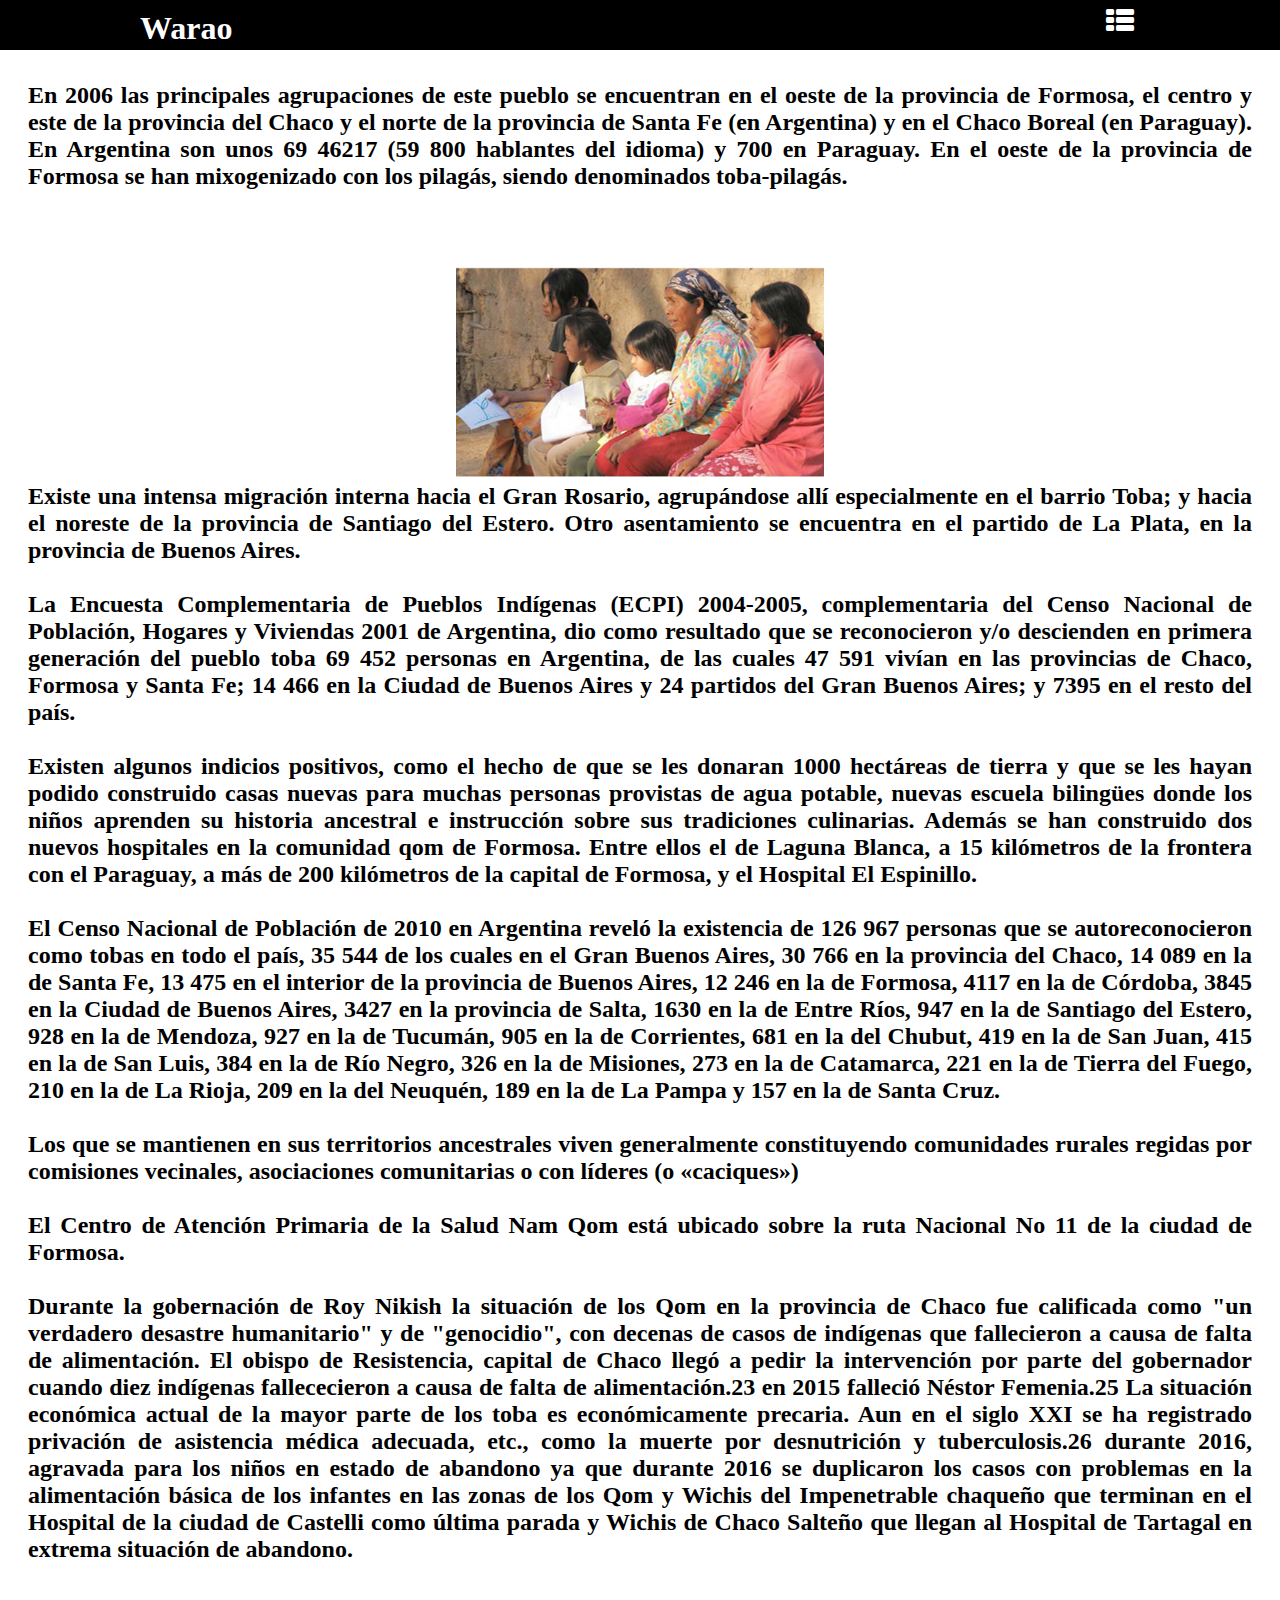
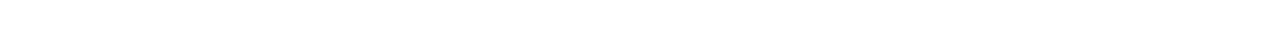
==== situacion.html @ e8452239 "Add files via upload" ====
<!DOCTYPE html>
<html>
	<head>
		<meta charset="utf-8">
		<title>Actual</title>
		<link rel="stylesheet" type="text/css" href="css/fontello.css">
		<link rel="stylesheet" type="text/css" href="css/menu.css">
		<link rel="stylesheet" type="text/css" href="css/ejemplo.css">
	</head>
	<body>
		<header>
				<div class="contenedor">
					<h1>Warao</h1>
					<input type="checkbox" id="menu-bar">
					<label class="icon-th-list" for="menu-bar"></label>
					<nav class="menu">
						<!--a, sirve para colocar link que llamen a otra dirección-->
						<a href="Toba.html">Atrás</a>
					</nav>
				</div>
		</header>

		<section>
		
		</section>
		<section id="ejemplo">
			<br><br><br>
			<h2>
				En 2006 las principales agrupaciones de este pueblo se encuentran en el oeste de la provincia de Formosa, el centro y este de la provincia del Chaco y el norte de la provincia de Santa Fe (en Argentina) y en el Chaco Boreal (en Paraguay). En Argentina son unos 69 46217​ (59 800 hablantes del idioma) y 700 en Paraguay. En el oeste de la provincia de Formosa se han mixogenizado con los pilagás, siendo denominados toba-pilagás. <br><br>
				<center>
				<img style="width: 30%; margin-top: 50px;"src="img/t4.jpg" alt="">
			</center>

Existe una intensa migración interna hacia el Gran Rosario, agrupándose allí especialmente en el barrio Toba; y hacia el noreste de la provincia de Santiago del Estero. Otro asentamiento se encuentra en el partido de La Plata, en la provincia de Buenos Aires. <br><br>

La Encuesta Complementaria de Pueblos Indígenas (ECPI) 2004-2005, complementaria del Censo Nacional de Población, Hogares y Viviendas 2001 de Argentina, dio como resultado que se reconocieron y/o descienden en primera generación del pueblo toba 69 452 personas en Argentina, de las cuales 47 591 vivían en las provincias de Chaco, Formosa y Santa Fe; 14 466 en la Ciudad de Buenos Aires y 24 partidos del Gran Buenos Aires; y 7395 en el resto del país. <br><br>

Existen algunos indicios positivos, como el hecho de que se les donaran 1000 hectáreas de tierra y que se les hayan podido construido casas nuevas para muchas personas provistas de agua potable, nuevas escuela bilingües donde los niños aprenden su historia ancestral e instrucción sobre sus tradiciones culinarias. Además se han construido dos nuevos hospitales en la comunidad qom de Formosa. Entre ellos el de Laguna Blanca, a 15 kilómetros de la frontera con el Paraguay, a más de 200 kilómetros de la capital de Formosa, y el Hospital El Espinillo. <br><br>

El Censo Nacional de Población de 2010 en Argentina reveló la existencia de 126 967 personas que se autoreconocieron como tobas en todo el país, 35 544 de los cuales en el Gran Buenos Aires, 30 766 en la provincia del Chaco, 14 089 en la de Santa Fe, 13 475 en el interior de la provincia de Buenos Aires, 12 246 en la de Formosa, 4117 en la de Córdoba, 3845 en la Ciudad de Buenos Aires, 3427 en la provincia de Salta, 1630 en la de Entre Ríos, 947 en la de Santiago del Estero, 928 en la de Mendoza, 927 en la de Tucumán, 905 en la de Corrientes, 681 en la del Chubut, 419 en la de San Juan, 415 en la de San Luis, 384 en la de Río Negro, 326 en la de Misiones, 273 en la de Catamarca, 221 en la de Tierra del Fuego, 210 en la de La Rioja, 209 en la del Neuquén, 189 en la de La Pampa y 157 en la de Santa Cruz. <br><br>

Los que se mantienen en sus territorios ancestrales viven generalmente constituyendo comunidades rurales regidas por comisiones vecinales, asociaciones comunitarias o con líderes (o «caciques») <br><br>

El Centro de Atención Primaria de la Salud Nam Qom está ubicado sobre la ruta Nacional No 11 de la ciudad de Formosa. <br><br>

Durante la gobernación de Roy Nikish la situación de los Qom en la provincia de Chaco fue calificada como "un verdadero desastre humanitario" y de "genocidio", con decenas de casos de indígenas que fallecieron a causa de falta de alimentación. El obispo de Resistencia, capital de Chaco llegó a pedir la intervención por parte del gobernador cuando diez indígenas fallececieron a causa de falta de alimentación.23​ en 2015 falleció Néstor Femenia.25​ La situación económica actual de la mayor parte de los toba es económicamente precaria. Aun en el siglo XXI se ha registrado privación de asistencia médica adecuada, etc., como la muerte por desnutrición y tuberculosis.26​ durante 2016, agravada para los niños en estado de abandono ya que durante 2016 se duplicaron los casos con problemas en la alimentación básica de los infantes en las zonas de los Qom y Wichis del Impenetrable chaqueño que terminan en el Hospital de la ciudad de Castelli como última parada y Wichis de Chaco Salteño que llegan al Hospital de Tartagal en extrema situación de abandono.
	

			</h2>
				<br><br><br>
		</section>
	</body>
</html>
---- css/fontello.css ----
@font-face {
  font-family: 'fontello';
  src: url('../font/fontello.eot?60866362');
  src: url('../font/fontello.eot?60866362#iefix') format('embedded-opentype'),
       url('../font/fontello.woff2?60866362') format('woff2'),
       url('../font/fontello.woff?60866362') format('woff'),
       url('../font/fontello.ttf?60866362') format('truetype'),
       url('../font/fontello.svg?60866362#fontello') format('svg');
  font-weight: normal;
  font-style: normal;
}
/* Chrome hack: SVG is rendered more smooth in Windozze. 100% magic, uncomment if you need it. */
/* Note, that will break hinting! In other OS-es font will be not as sharp as it could be */
/*
@media screen and (-webkit-min-device-pixel-ratio:0) {
  @font-face {
    font-family: 'fontello';
    src: url('../font/fontello.svg?60866362#fontello') format('svg');
  }
}
*/
 
 [class^="icon-"]:before, [class*=" icon-"]:before {
  font-family: "fontello";
  font-style: normal;
  font-weight: normal;
  speak: none;
 
  display: inline-block;
  text-decoration: inherit;
  width: 1em;
  margin-right: .2em;
  text-align: center;
  /* opacity: .8; */
 
  /* For safety - reset parent styles, that can break glyph codes*/
  font-variant: normal;
  text-transform: none;
 
  /* fix buttons height, for twitter bootstrap */
  line-height: 1em;
 
  /* Animation center compensation - margins should be symmetric */
  /* remove if not needed */
  margin-left: .2em;
 
  /* you can be more comfortable with increased icons size */
  /* font-size: 120%; */
 
  /* Font smoothing. That was taken from TWBS */
  -webkit-font-smoothing: antialiased;
  -moz-osx-font-smoothing: grayscale;
 
  /* Uncomment for 3D effect */
  /* text-shadow: 1px 1px 1px rgba(127, 127, 127, 0.3); */
}
 
.icon-guidedog:before { content: '\e800'; } /* '' */
.icon-th-list:before { content: '\e801'; } /* '' */
.icon-user:before { content: '\e802'; } /* '' */
.icon-crown:before { content: '\e844'; } /* '' */
.icon-user-plus:before { content: '\f234'; } /* '' */
.icon-facebook-squared:before { content: '\f308'; } /* '' */
.icon-twitter:before { content: '\f309'; } /* '' */
.icon-facebook-squared-1:before { content: '\f30e'; } /* '' */
.icon-gplus-circled:before { content: '\f310'; } /* '' */
.icon-instagram:before { content: '\f32d'; } /* '' */
---- css/menu.css ----
header {
	/*ancho del 100%*/
	width: 100%;
	height: 50px; /*alto de 50px*/
	background: #000; /*color de fondo del header*/
	color: #fff; /*color de letra del header*/

	position: fixed; /*para que no se mueva el menú*/
	top: 0; /*para que aranque desde estas posiciones*/
	left: 0;
	z-index: 100; /*para que esté siempre delante de los demás elementos*/
}

/*llamada a una clase*/
.contenedor{
	width: 98%; /*ancho del contenedor*/
	margin: auto; 
}

.contenedor h1{
	float: left;
	margin-top: 10px;
}

header.contenedor {
	display: table;
}

/*llamada al id del imput*/
#menu-bar{
	display: none;
}

header label{
	float: right; /*que vaya hacia la derecha*/
	font-size: 28px; /*tamanho del icono*/
	margin: 6px 0; /*margen arriba y abajo de 6px y en los costados de 0*/
	cursor: pointer;
}

.menu{
	position: absolute;
	top: 50px; /*para que inice al lado izquierdo de la pantalla*/
	left: 0;
	width: 30%;
	height: 100vh; /*para que ocupe siempre el 100% del ancho de la ventana*/
	background: #000; /*el mismo color de fondo que el header pero con una traspariencia de 0.9*/
}

.menu a{
	display: block; /*para que enliste el menú*/
	color: #fff; /*color de la letra*/
	height: 50px; /*interlineado*/
	text-decoration: none;
	padding: 10px; 
	border-bottom: 1px solid rgba(225,225,225,0.5); /*borde para cada menú*/
}

.menu a:hover{
	background: rgba(225,225,225,0.5); /*coloca color al pasar el cursor por el menú*/
}

.menu{
	transition: all 0.5s;
	transform: translateX(-100%);
}

/*cuando el check este activado va a selecionar el .menú*/
#menu-bar:checked ~ .menu{
	transform: translateX(0%); /*lo estamos transladando a su posición original*/
}

/*Responsive*/

@media (min-width: 1024px) {
	.contenedor{
		width: 1000px;
	}
	
}
---- css/ejemplo.css ----
#ejemplo h1 {
	background: #333;
	font-size: 50px;
	font-family: "Algerian";
	color: #fff;
}

#ejemplo h2 {
	margin-top: 20px;
	text-align: justify;
	margin-left: 20px;
	margin-right: 20px;
}
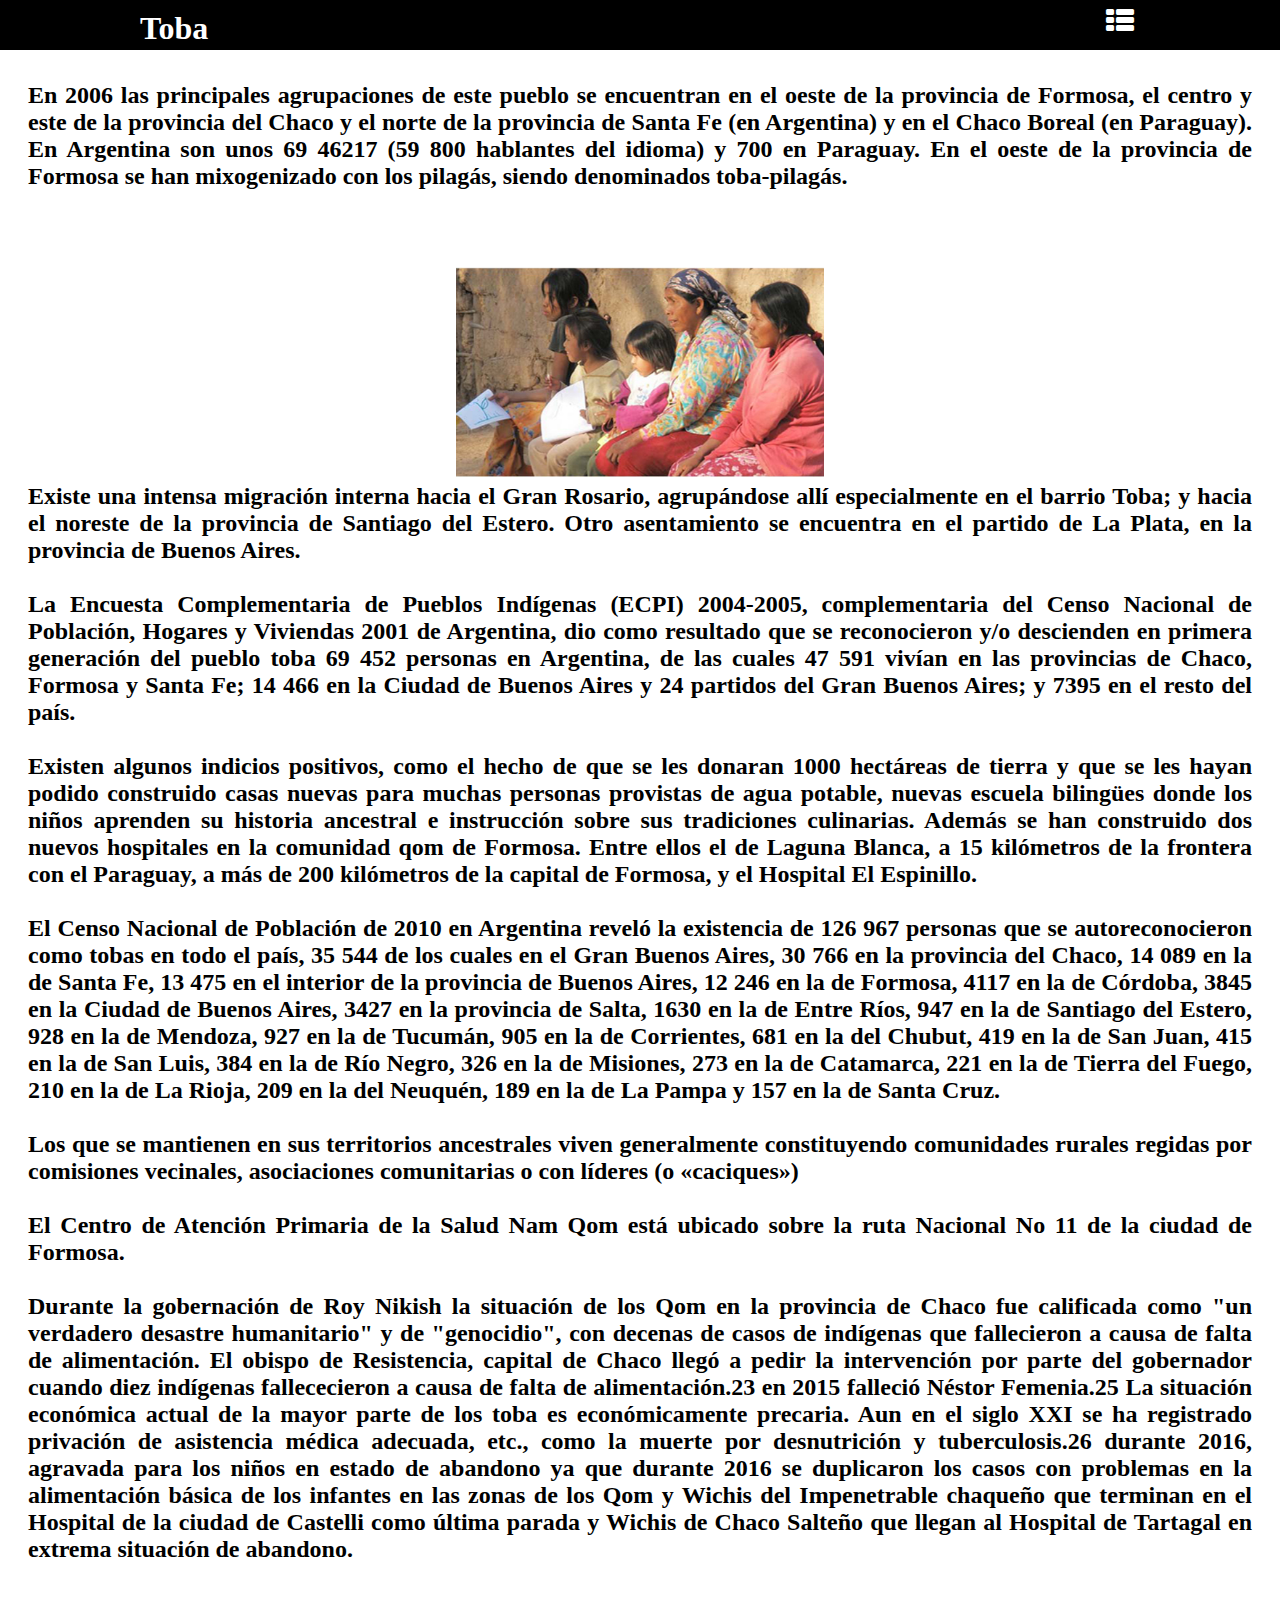
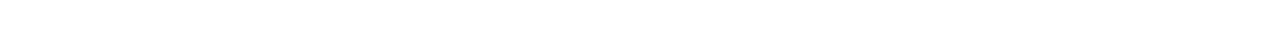
==== commit 555f5417: "Add files via upload" ====
--- a/situacion.html
+++ b/situacion.html
@@ -10,7 +10,7 @@
 	<body>
 		<header>
 				<div class="contenedor">
-					<h1>Warao</h1>
+					<h1>Toba</h1>
 					<input type="checkbox" id="menu-bar">
 					<label class="icon-th-list" for="menu-bar"></label>
 					<nav class="menu">
